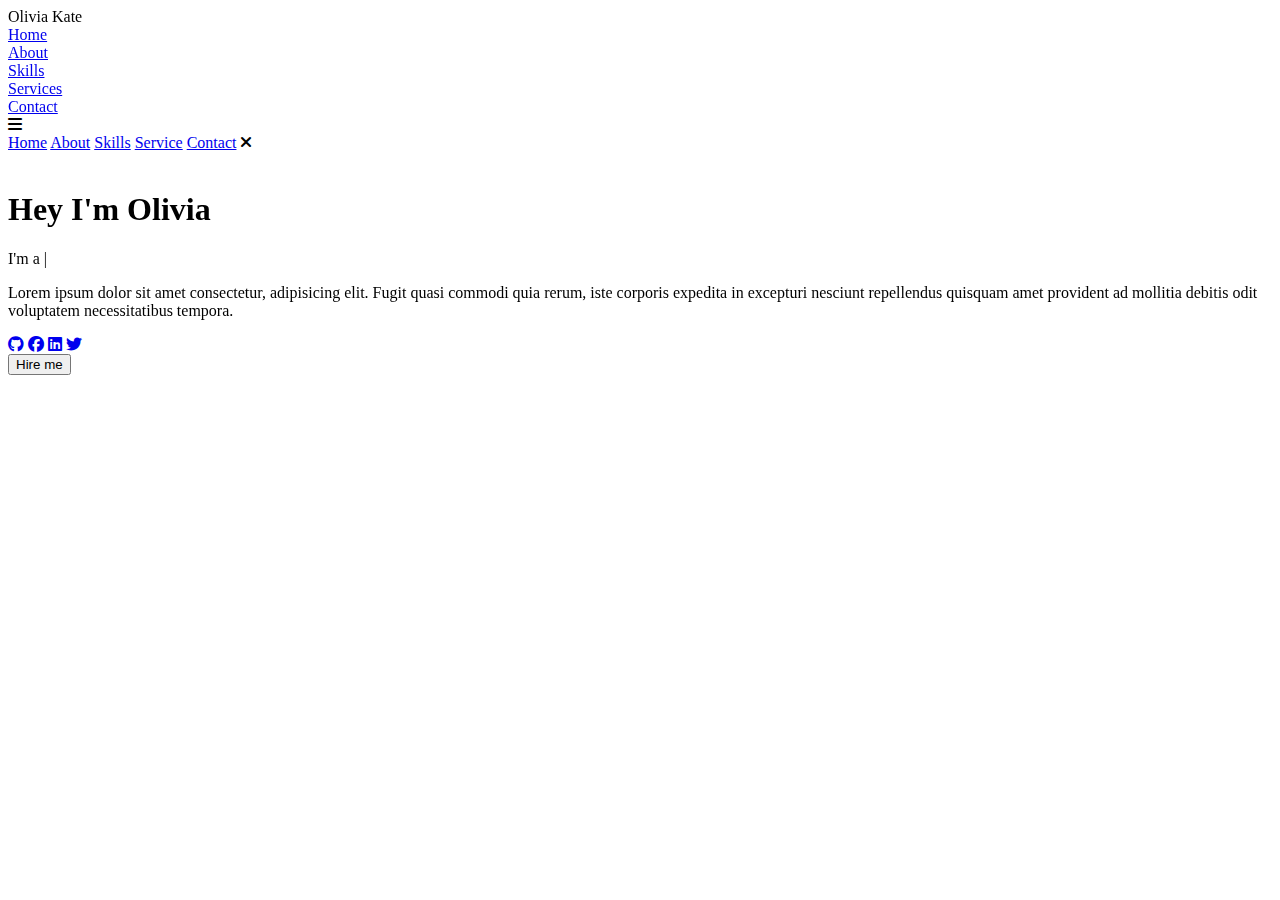
==== Code Soft Internship/Project 2 Portfolio/Index.html @ 36a8ef2d "Add files via upload" ====
<!DOCTYPE html>
<html lang="en">
<head>
    <meta charset="UTF-8">
    <meta name="viewport" content="width=device-width, initial-scale=1.0">
    <link rel="stylesheet" href="https://cdnjs.cloudflare.com/ajax/libs/font-awesome/6.5.1/css/all.min.css">
    <link rel="stylesheet" href="https://unpkg.com/aos@next/dist/aos.css" />
    <link rel="stylesheet" href="style.css">
    <title>Olivia Portfolio</title>
</head>
<body>
    <nav>
        <div class="nav-container">
            <div class="logo" data-aos="zoom-in" data-aos-duration="1500">
                Olivia <span>Kate</span>
            </div>
            <div class="links">
                <div class="link" data-aos="fade-up" data-aos-duration="1500" data-aos-delay="100"><a href="#">Home</a></div>
                <div class="link" data-aos="fade-up" data-aos-duration="1500" data-aos-delay="200"><a href="#">About</a></div>
                <div class="link" data-aos="fade-up" data-aos-duration="1500" data-aos-delay="300"><a href="#">Skills</a></div>
                <div class="link" data-aos="fade-up" data-aos-duration="1500" data-aos-delay="400"><a href="#">Services</a></div>
                <div class="link" data-aos="fade-up" data-aos-duration="1500" data-aos-delay="500"><a href="#">Contact</a></div>
        </div>
        <i class="fa-solid fa-bars hamburg" onclick="hamburg()"></i>
    </div>
        <div class="dropdown">
            <div class="links">
                <a href="#">Home</a>
                <a href="#">About</a>
                <a href="#">Skills</a>
                <a href="#">Service</a>
                <a href="#">Contact</a>
                <i class="fa-solid fa-xmark cancel" onclick="cancel()"></i>
            </div>
        </div>
    </nav>
    <section>
        <div class="main-container">
            <div class="image" data-aos="zoom-out" data-aos-duration="3000">
                <img src="main.png" alt="">
            </div>
            <div class="content">
                <h1 data-aos="fade-left" data-aos-duration="1500" data-aos-delay="700">Hey I'm <span>Olivia</span></h1>
                <div class="typewriter" data-aos="fade-right" data-aos-duration="1500" data-aos-delay="900">I'm a <span class="typewriter-text"></span><label for="">|</label></div>
                <p data-aos="flip-down" data-aos-duration="1500" data-aos-delay="1100">Lorem ipsum dolor sit amet consectetur, adipisicing elit. Fugit quasi commodi quia rerum, iste corporis expedita in excepturi nesciunt repellendus quisquam amet provident ad mollitia debitis odit voluptatem necessitatibus tempora.</p>
                <div class="social-links">
                    <a href="#" data-aos="fade-up" data-aos-duration="1500" data-aos-delay="1300"><i class="fa-brands fa-github"></i></a>
                    <a href="#" data-aos="fade-up" data-aos-duration="1500" data-aos-delay="1400"><i class="fa-brands fa-facebook"></i></a>
                    <a href="#" data-aos="fade-up" data-aos-duration="1500" data-aos-delay="1500"><i class="fa-brands fa-linkedin"></i></a>
                    <a href="#" data-aos="fade-up" data-aos-duration="1500" data-aos-delay="1600"><i class="fa-brands fa-twitter"></i></a>
                </div>
                <div class="btn" data-aos="zoom-in" data-aos-duration="1500" data-aos-delay="1800">
                    <button>Hire me</button>
                </div>
            </div>
        </div>
    </section>
    <script src="https://unpkg.com/aos@next/dist/aos.js"></script>
    <script>
      AOS.init({offset:0});
    </script>
    <script src="script.js"></script>
</body>
</html>
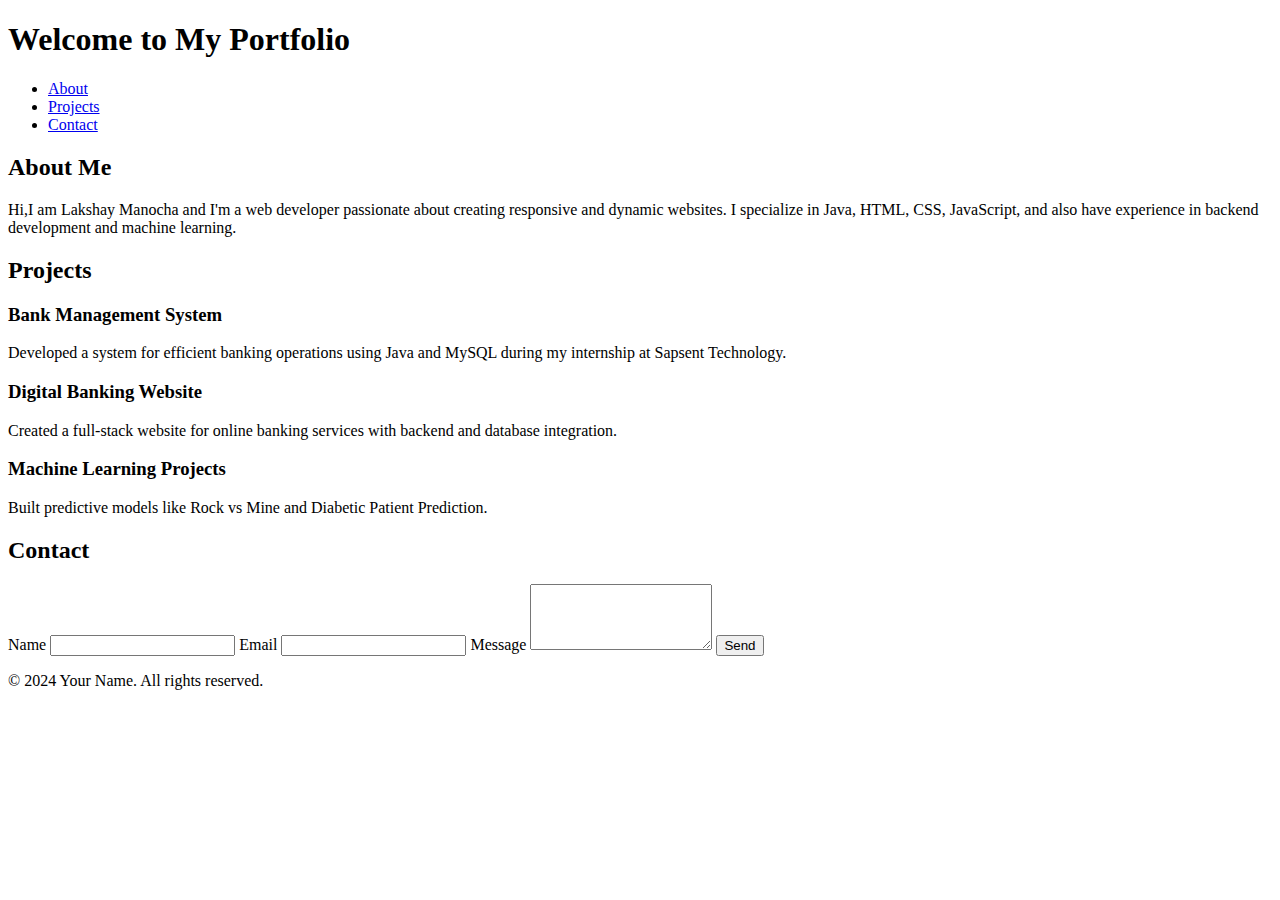
==== commit 7c09ac2a: "Update Index.html" ====
--- a/Code Soft Internship/Project 2 Portfolio/Index.html
+++ b/Code Soft Internship/Project 2 Portfolio/Index.html
@@ -3,62 +3,66 @@
 <head>
     <meta charset="UTF-8">
     <meta name="viewport" content="width=device-width, initial-scale=1.0">
-    <link rel="stylesheet" href="https://cdnjs.cloudflare.com/ajax/libs/font-awesome/6.5.1/css/all.min.css">
-    <link rel="stylesheet" href="https://unpkg.com/aos@next/dist/aos.css" />
+    <title>My Portfolio</title>
     <link rel="stylesheet" href="style.css">
-    <title>Olivia Portfolio</title>
 </head>
 <body>
-    <nav>
-        <div class="nav-container">
-            <div class="logo" data-aos="zoom-in" data-aos-duration="1500">
-                Olivia <span>Kate</span>
+    <header>
+        <div class="container">
+            <h1>Welcome to My Portfolio</h1>
+            <nav>
+                <ul>
+                    <li><a href="#about">About</a></li>
+                    <li><a href="#projects">Projects</a></li>
+                    <li><a href="#contact">Contact</a></li>
+                </ul>
+            </nav>
+        </div>
+    </header>
+
+    <section id="about">
+        <div class="container">
+            <h2>About Me</h2>
+            <p>Hi,I am Lakshay Manocha and I'm a web developer passionate about creating responsive and dynamic websites. I specialize in Java, HTML, CSS, JavaScript, and also have experience in backend development and machine learning.</p>
+        </div>
+    </section>
+
+    <section id="projects">
+        <div class="container">
+            <h2>Projects</h2>
+            <div class="project">
+                <h3>Bank Management System</h3>
+                <p>Developed a system for efficient banking operations using Java and MySQL during my internship at Sapsent Technology.</p>
             </div>
-            <div class="links">
-                <div class="link" data-aos="fade-up" data-aos-duration="1500" data-aos-delay="100"><a href="#">Home</a></div>
-                <div class="link" data-aos="fade-up" data-aos-duration="1500" data-aos-delay="200"><a href="#">About</a></div>
-                <div class="link" data-aos="fade-up" data-aos-duration="1500" data-aos-delay="300"><a href="#">Skills</a></div>
-                <div class="link" data-aos="fade-up" data-aos-duration="1500" data-aos-delay="400"><a href="#">Services</a></div>
-                <div class="link" data-aos="fade-up" data-aos-duration="1500" data-aos-delay="500"><a href="#">Contact</a></div>
-        </div>
-        <i class="fa-solid fa-bars hamburg" onclick="hamburg()"></i>
-    </div>
-        <div class="dropdown">
-            <div class="links">
-                <a href="#">Home</a>
-                <a href="#">About</a>
-                <a href="#">Skills</a>
-                <a href="#">Service</a>
-                <a href="#">Contact</a>
-                <i class="fa-solid fa-xmark cancel" onclick="cancel()"></i>
+            <div class="project">
+                <h3>Digital Banking Website</h3>
+                <p>Created a full-stack website for online banking services with backend and database integration.</p>
             </div>
-        </div>
-    </nav>
-    <section>
-        <div class="main-container">
-            <div class="image" data-aos="zoom-out" data-aos-duration="3000">
-                <img src="main.png" alt="">
-            </div>
-            <div class="content">
-                <h1 data-aos="fade-left" data-aos-duration="1500" data-aos-delay="700">Hey I'm <span>Olivia</span></h1>
-                <div class="typewriter" data-aos="fade-right" data-aos-duration="1500" data-aos-delay="900">I'm a <span class="typewriter-text"></span><label for="">|</label></div>
-                <p data-aos="flip-down" data-aos-duration="1500" data-aos-delay="1100">Lorem ipsum dolor sit amet consectetur, adipisicing elit. Fugit quasi commodi quia rerum, iste corporis expedita in excepturi nesciunt repellendus quisquam amet provident ad mollitia debitis odit voluptatem necessitatibus tempora.</p>
-                <div class="social-links">
-                    <a href="#" data-aos="fade-up" data-aos-duration="1500" data-aos-delay="1300"><i class="fa-brands fa-github"></i></a>
-                    <a href="#" data-aos="fade-up" data-aos-duration="1500" data-aos-delay="1400"><i class="fa-brands fa-facebook"></i></a>
-                    <a href="#" data-aos="fade-up" data-aos-duration="1500" data-aos-delay="1500"><i class="fa-brands fa-linkedin"></i></a>
-                    <a href="#" data-aos="fade-up" data-aos-duration="1500" data-aos-delay="1600"><i class="fa-brands fa-twitter"></i></a>
-                </div>
-                <div class="btn" data-aos="zoom-in" data-aos-duration="1500" data-aos-delay="1800">
-                    <button>Hire me</button>
-                </div>
+            <div class="project">
+                <h3>Machine Learning Projects</h3>
+                <p>Built predictive models like Rock vs Mine and Diabetic Patient Prediction.</p>
             </div>
         </div>
     </section>
-    <script src="https://unpkg.com/aos@next/dist/aos.js"></script>
-    <script>
-      AOS.init({offset:0});
-    </script>
+
+    <section id="contact">
+        <div class="container">
+            <h2>Contact</h2>
+            <form id="contactForm">
+                <label for="name">Name</label>
+                <input type="text" id="name" required>
+                <label for="email">Email</label>
+                <input type="email" id="email" required>
+                <label for="message">Message</label>
+                <textarea id="message" rows="4" required></textarea>
+                <button type="submit">Send</button>
+            </form>
+        </div>
+    </section>
+
+    <footer>
+        <p>&copy; 2024 Your Name. All rights reserved.</p>
+    </footer>
     <script src="script.js"></script>
 </body>
-</html>+</html>
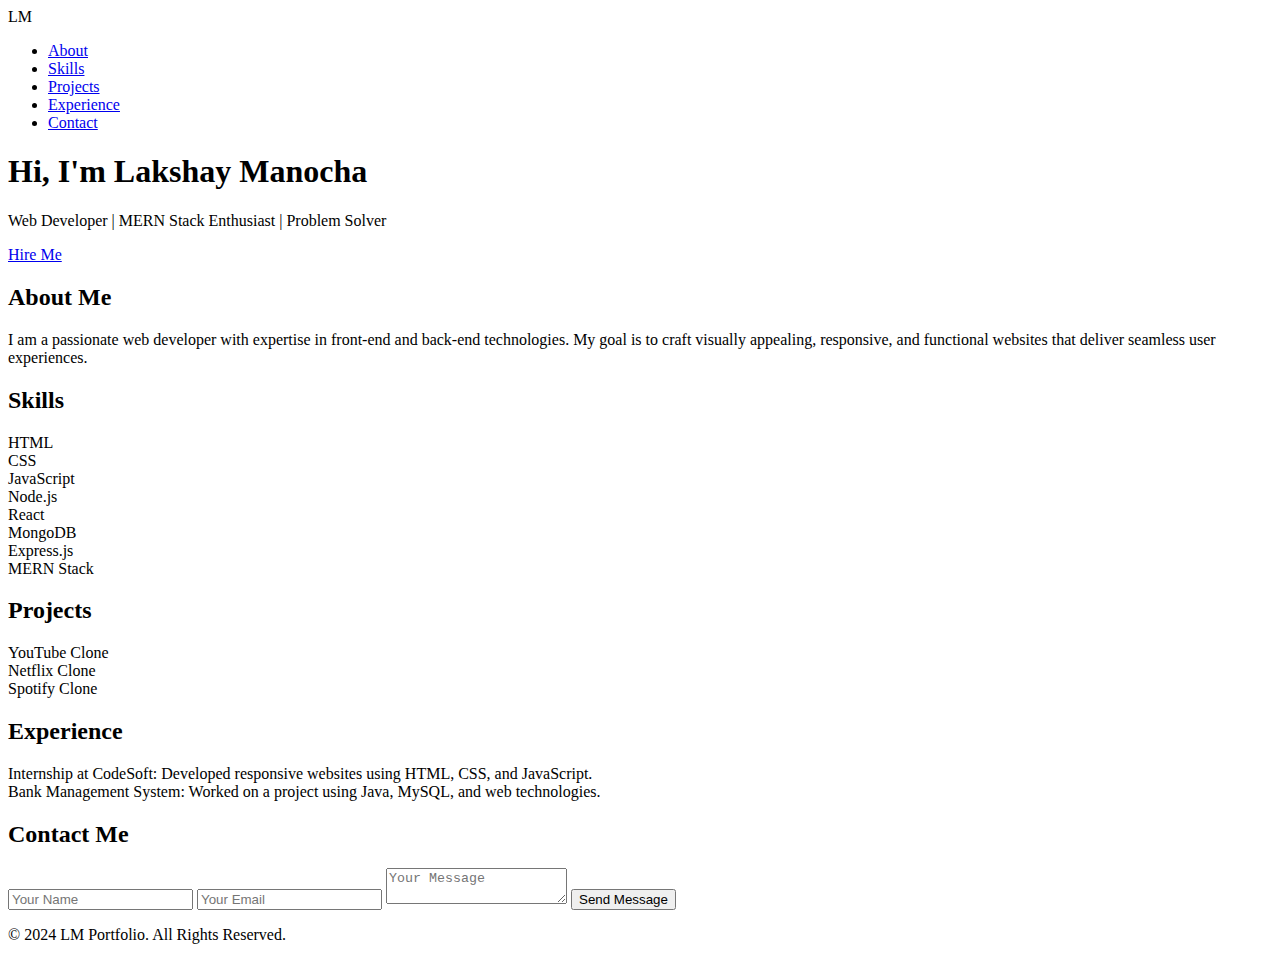
==== commit c07ba3ab: "Index.html" ====
--- a/Code Soft Internship/Project 2 Portfolio/Index.html
+++ b/Code Soft Internship/Project 2 Portfolio/Index.html
@@ -3,66 +3,89 @@
 <head>
     <meta charset="UTF-8">
     <meta name="viewport" content="width=device-width, initial-scale=1.0">
-    <title>My Portfolio</title>
+    <title>LM Portfolio</title>
     <link rel="stylesheet" href="style.css">
 </head>
 <body>
+    <!-- Header -->
     <header>
-        <div class="container">
-            <h1>Welcome to My Portfolio</h1>
-            <nav>
-                <ul>
-                    <li><a href="#about">About</a></li>
-                    <li><a href="#projects">Projects</a></li>
-                    <li><a href="#contact">Contact</a></li>
-                </ul>
-            </nav>
-        </div>
+        <div class="logo">LM</div>
+        <nav>
+            <ul>
+                <li><a href="#about">About</a></li>
+                <li><a href="#skills">Skills</a></li>
+                <li><a href="#projects">Projects</a></li>
+                <li><a href="#experience">Experience</a></li>
+                <li><a href="#contact">Contact</a></li>
+            </ul>
+        </nav>
     </header>
 
-    <section id="about">
-        <div class="container">
-            <h2>About Me</h2>
-            <p>Hi,I am Lakshay Manocha and I'm a web developer passionate about creating responsive and dynamic websites. I specialize in Java, HTML, CSS, JavaScript, and also have experience in backend development and machine learning.</p>
+    <!-- Hero Section -->
+    <section class="hero">
+        <div class="hero-content">
+            <h1>Hi, I'm Lakshay Manocha</h1>
+            <p>Web Developer | MERN Stack Enthusiast | Problem Solver</p>
+            <a href="#contact" class="btn">Hire Me</a>
         </div>
     </section>
 
-    <section id="projects">
-        <div class="container">
-            <h2>Projects</h2>
-            <div class="project">
-                <h3>Bank Management System</h3>
-                <p>Developed a system for efficient banking operations using Java and MySQL during my internship at Sapsent Technology.</p>
-            </div>
-            <div class="project">
-                <h3>Digital Banking Website</h3>
-                <p>Created a full-stack website for online banking services with backend and database integration.</p>
-            </div>
-            <div class="project">
-                <h3>Machine Learning Projects</h3>
-                <p>Built predictive models like Rock vs Mine and Diabetic Patient Prediction.</p>
-            </div>
+    <!-- About Section -->
+    <section id="about" class="scroll-animate">
+        <h2>About Me</h2>
+        <p>I am a passionate web developer with expertise in front-end and back-end technologies. My goal is to craft visually appealing, responsive, and functional websites that deliver seamless user experiences.</p>
+    </section>
+
+    <!-- Skills Section -->
+    <section id="skills" class="scroll-animate">
+        <h2>Skills</h2>
+        <div class="skills-grid">
+            <div class="skill-card">HTML</div>
+            <div class="skill-card">CSS</div>
+            <div class="skill-card">JavaScript</div>
+            <div class="skill-card">Node.js</div>
+            <div class="skill-card">React</div>
+            <div class="skill-card">MongoDB</div>
+            <div class="skill-card">Express.js</div>
+            <div class="skill-card">MERN Stack</div>
         </div>
     </section>
 
-    <section id="contact">
-        <div class="container">
-            <h2>Contact</h2>
-            <form id="contactForm">
-                <label for="name">Name</label>
-                <input type="text" id="name" required>
-                <label for="email">Email</label>
-                <input type="email" id="email" required>
-                <label for="message">Message</label>
-                <textarea id="message" rows="4" required></textarea>
-                <button type="submit">Send</button>
-            </form>
+    <!-- Projects Section -->
+    <section id="projects" class="scroll-animate">
+        <h2>Projects</h2>
+        <div class="project-grid">
+            <div class="project-card">YouTube Clone</div>
+            <div class="project-card">Netflix Clone</div>
+            <div class="project-card">Spotify Clone</div>
         </div>
     </section>
 
+    <!-- Experience Section -->
+    <section id="experience" class="scroll-animate">
+        <h2>Experience</h2>
+        <div class="timeline">
+            <div class="timeline-item">Internship at CodeSoft: Developed responsive websites using HTML, CSS, and JavaScript.</div>
+            <div class="timeline-item">Bank Management System: Worked on a project using Java, MySQL, and web technologies.</div>
+        </div>
+    </section>
+
+    <!-- Contact Section -->
+    <section id="contact" class="scroll-animate">
+        <h2>Contact Me</h2>
+        <form action="#" method="POST">
+            <input type="text" name="name" placeholder="Your Name" required>
+            <input type="email" name="email" placeholder="Your Email" required>
+            <textarea name="message" placeholder="Your Message" required></textarea>
+            <button type="submit">Send Message</button>
+        </form>
+    </section>
+
+    <!-- Footer -->
     <footer>
-        <p>&copy; 2024 Your Name. All rights reserved.</p>
+        <p>&copy; 2024 LM Portfolio. All Rights Reserved.</p>
     </footer>
+
     <script src="script.js"></script>
 </body>
 </html>
